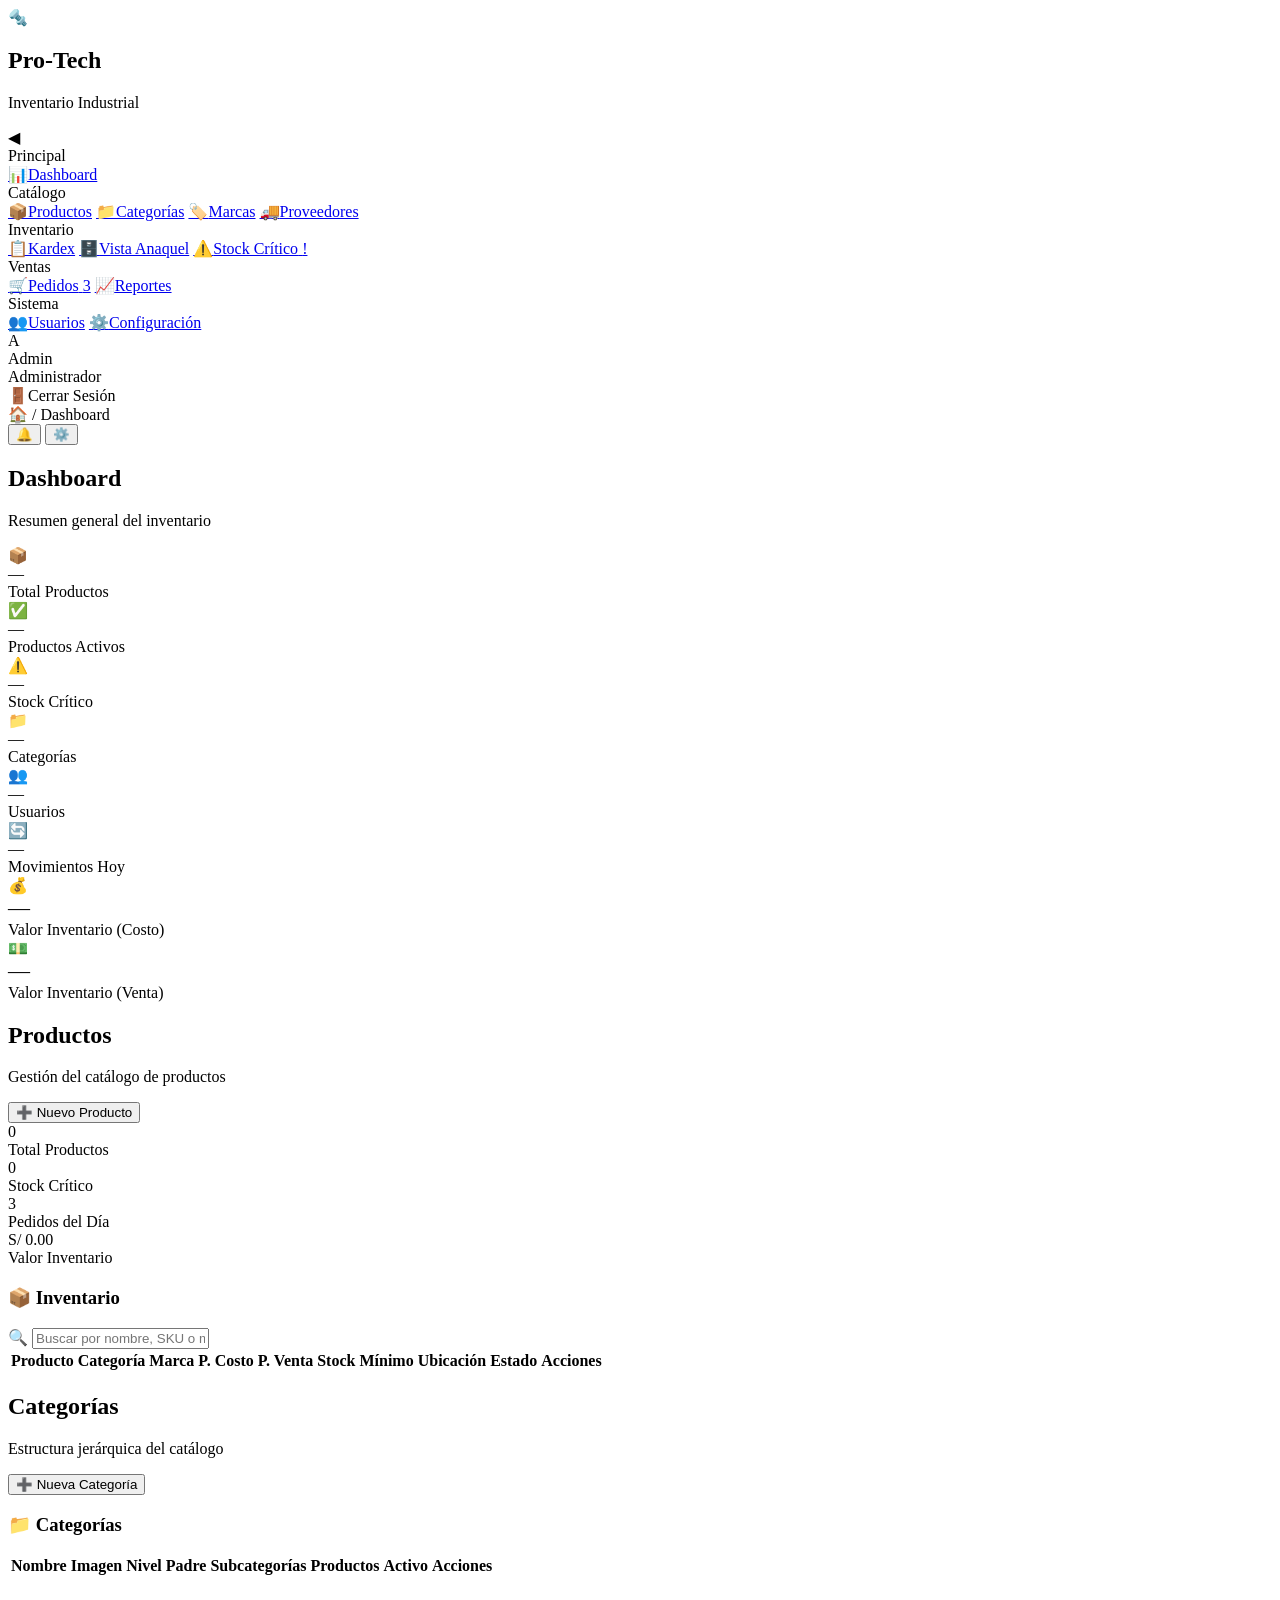
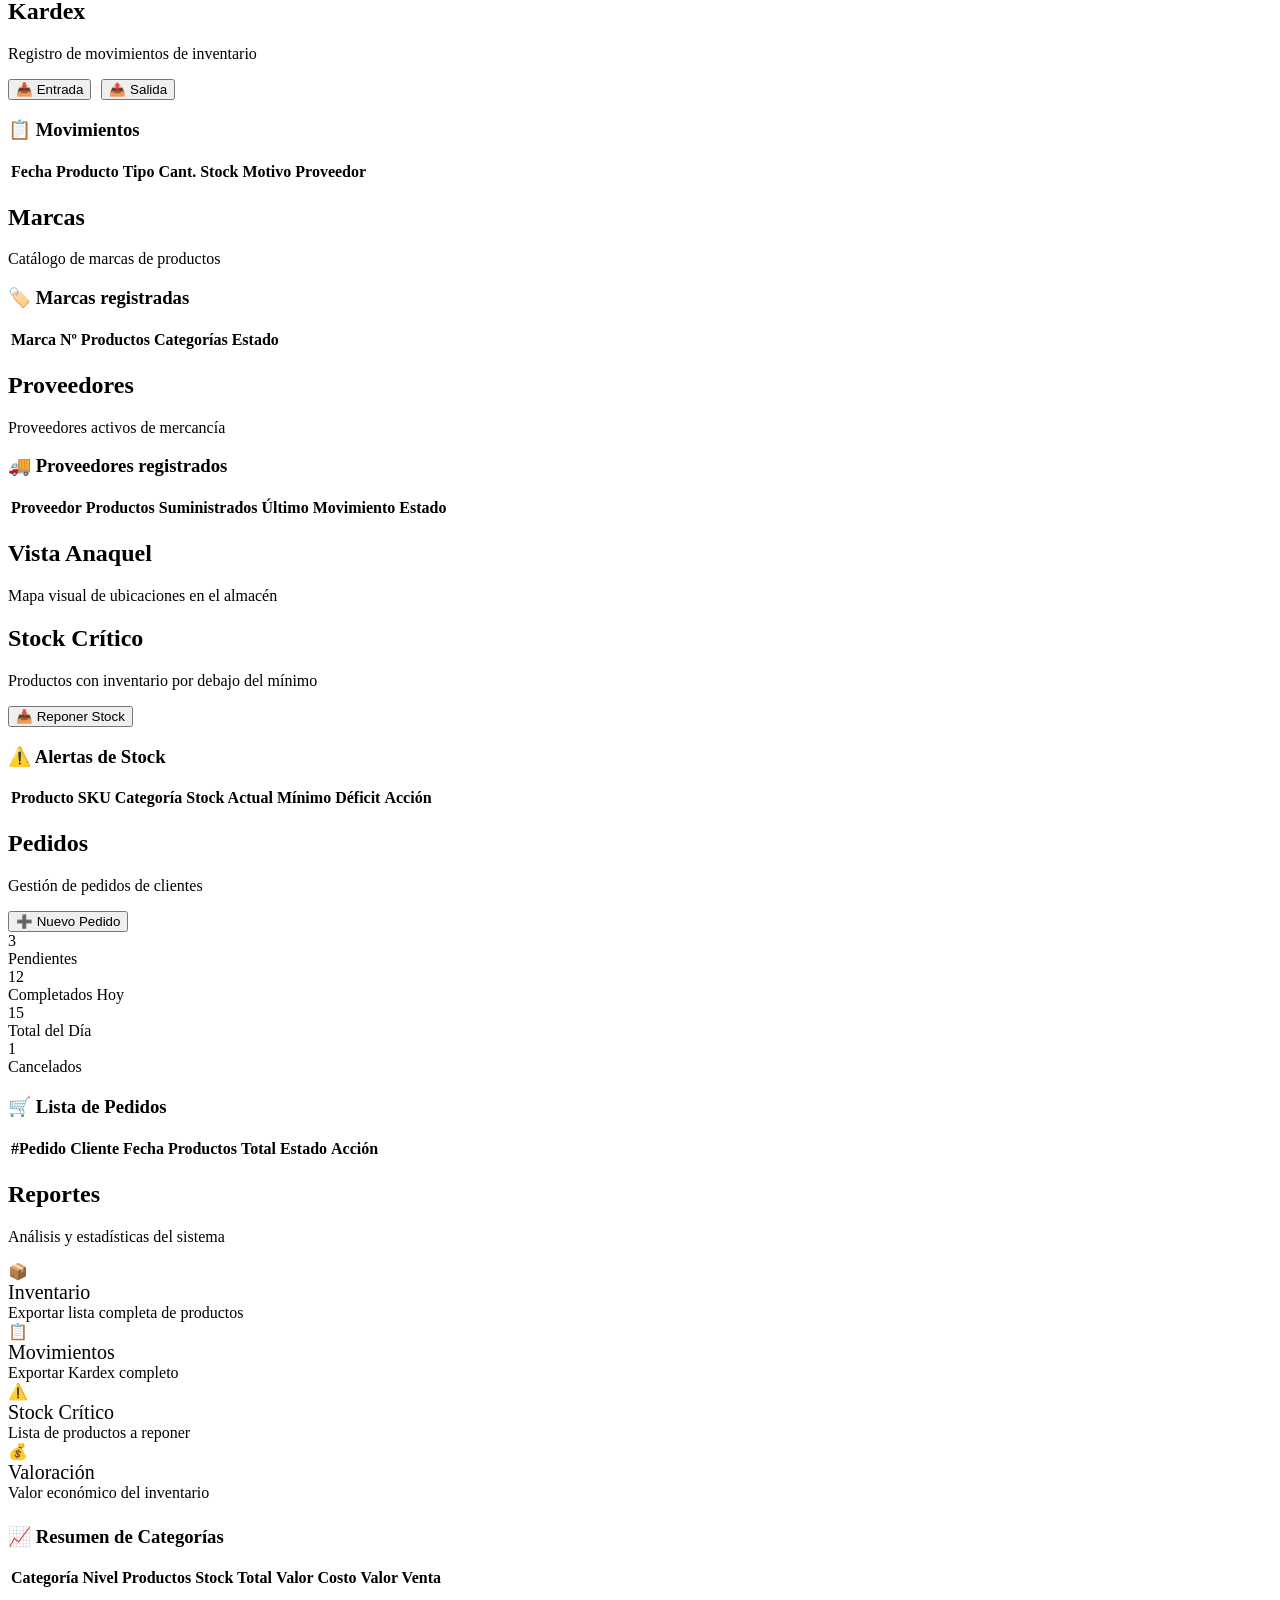
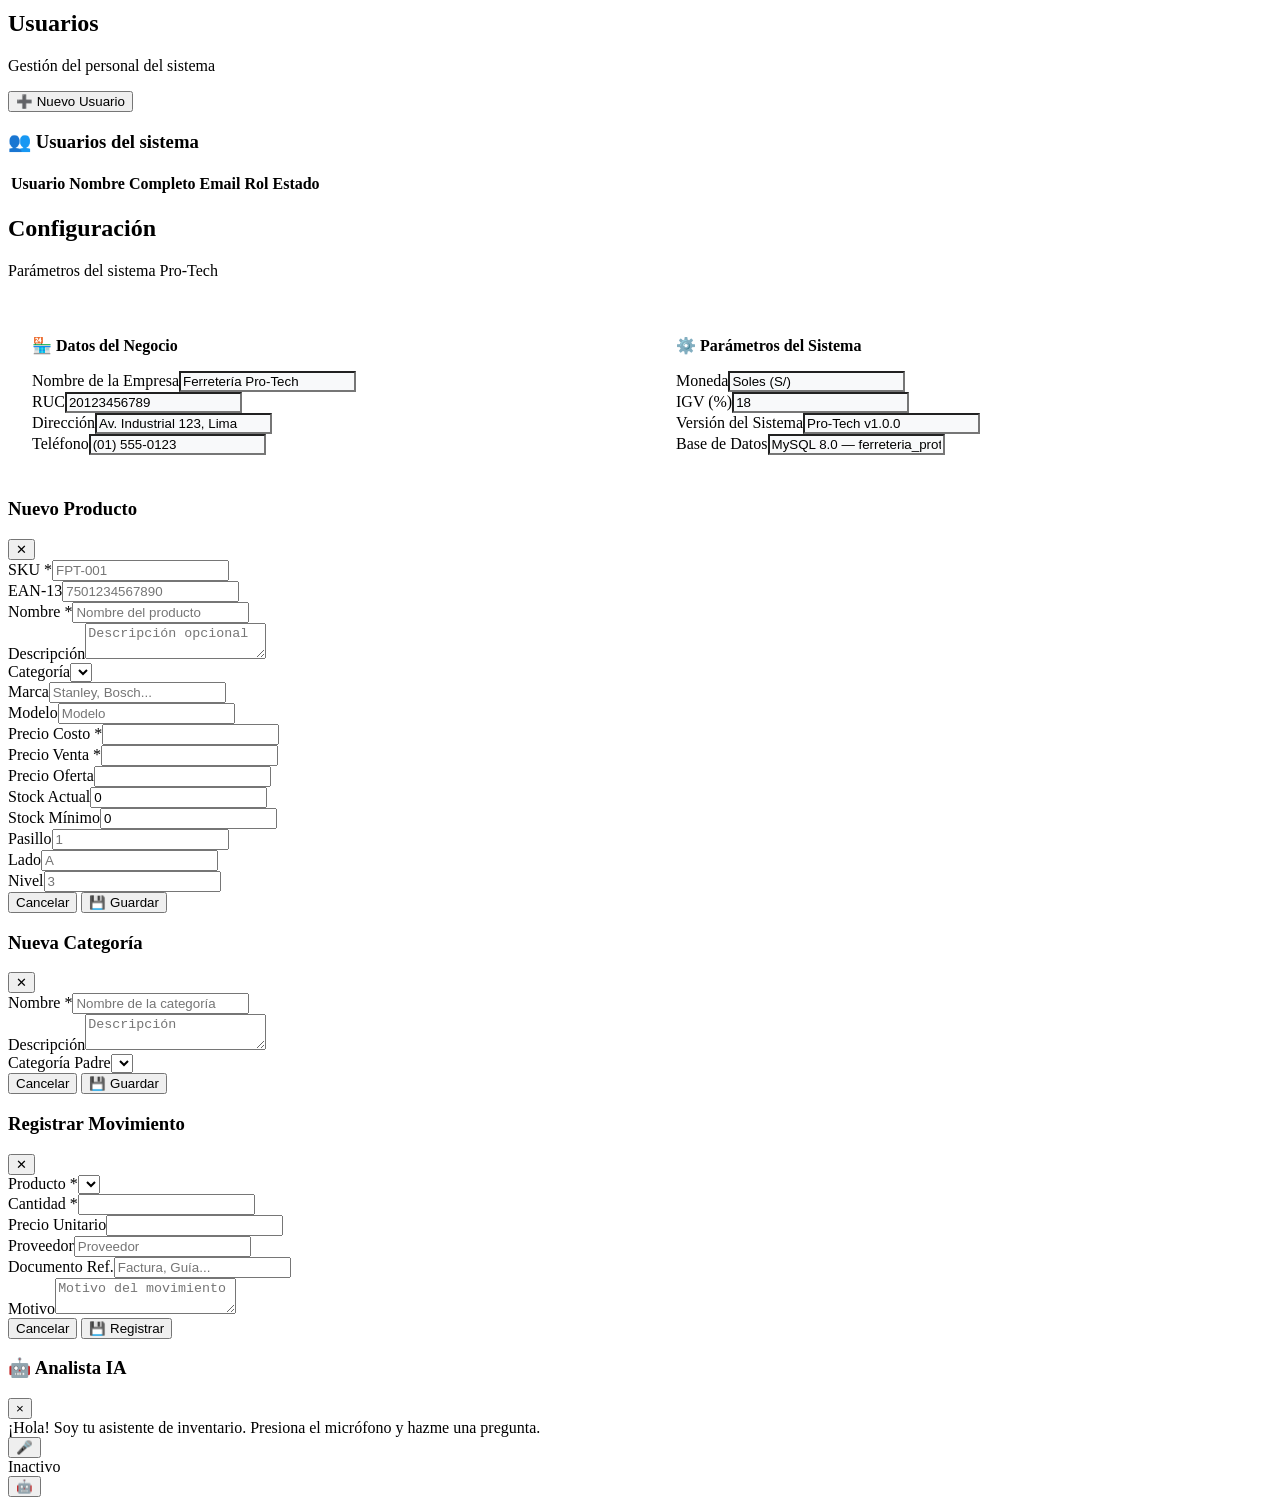
==== src/main/resources/templates/index.html @ a305aad6 "feat: complete modern admin dashboard with AI capabilities" ====
<!DOCTYPE html>
<html xmlns:th="http://www.thymeleaf.org" xmlns:sec="http://www.thymeleaf.org/extras/spring-security" lang="es">
<head>
    <meta charset="UTF-8">
    <meta name="viewport" content="width=device-width, initial-scale=1.0">
    <title>Pro-Tech | Panel de Administración</title>
    <meta name="description" content="Sistema de inventario industrial Ferretería Pro-Tech">
    <link rel="stylesheet" th:href="@{/css/protech.css}">
</head>
<body>

<!-- ══ TOAST CONTAINER ══ -->
<div id="toastContainer" class="toast-container"></div>

<!-- ══ SIDEBAR ══ -->
<aside id="sidebar" class="sidebar">
    <div class="sidebar-header">
        <div class="sidebar-logo">🔩</div>
        <div class="sidebar-brand"><h2>Pro-<span>Tech</span></h2><p>Inventario Industrial</p></div>
    </div>
    <div id="sidebarToggle" class="sidebar-toggle">◀</div>
    <nav class="sidebar-nav">
        <div class="nav-section">
            <div class="nav-section-title">Principal</div>
            <a class="nav-item active" data-page="dashboard" href="#"><span class="icon">📊</span><span class="label">Dashboard</span></a>
        </div>
        <div class="nav-section">
            <div class="nav-section-title">Catálogo</div>
            <a class="nav-item" data-page="productos" href="#"><span class="icon">📦</span><span class="label">Productos</span></a>
            <a class="nav-item" data-page="categorias" href="#"><span class="icon">📁</span><span class="label">Categorías</span></a>
            <a class="nav-item" data-page="marcas" href="#"><span class="icon">🏷️</span><span class="label">Marcas</span></a>
            <a class="nav-item" data-page="proveedores" href="#"><span class="icon">🚚</span><span class="label">Proveedores</span></a>
        </div>
        <div class="nav-section">
            <div class="nav-section-title">Inventario</div>
            <a class="nav-item" data-page="kardex" href="#"><span class="icon">📋</span><span class="label">Kardex</span></a>
            <a class="nav-item" data-page="anaquel" href="#"><span class="icon">🗄️</span><span class="label">Vista Anaquel</span></a>
            <a class="nav-item" data-page="stock-critico" href="#"><span class="icon">⚠️</span><span class="label">Stock Crítico</span> <span class="badge badge-danger sidebar-badge">!</span></a>
        </div>
        <div class="nav-section">
            <div class="nav-section-title">Ventas</div>
            <a class="nav-item" data-page="pedidos" href="#"><span class="icon">🛒</span><span class="label">Pedidos</span> <span class="badge badge-warning sidebar-badge">3</span></a>
            <a class="nav-item" data-page="reportes" href="#"><span class="icon">📈</span><span class="label">Reportes</span></a>
        </div>
        <div class="nav-section">
            <div class="nav-section-title">Sistema</div>
            <a class="nav-item" data-page="usuarios" href="#"><span class="icon">👥</span><span class="label">Usuarios</span></a>
            <a class="nav-item" data-page="configuracion" href="#"><span class="icon">⚙️</span><span class="label">Configuración</span></a>
        </div>
    </nav>
    <div class="sidebar-footer">
        <div class="sidebar-user">
            <div class="user-avatar" sec:authentication="name">A</div>
            <div class="user-info">
                <div class="name" sec:authentication="name">Admin</div>
                <div class="role">Administrador</div>
            </div>
        </div>
        <a th:href="@{/logout}" class="nav-item" style="margin-top:8px;color:var(--danger)"><span class="icon">🚪</span><span class="label">Cerrar Sesión</span></a>
    </div>
</aside>

<!-- ══ MAIN CONTENT ══ -->
<main class="main-content">
    <header class="top-bar">
        <div class="breadcrumbs">
            <span class="icon">🏠</span> / <span id="current-breadcrumb">Dashboard</span>
        </div>
        <div class="top-actions">
            <button class="btn-icon" title="Notificaciones">🔔</button>
            <button class="btn-icon" title="Configuración">⚙️</button>
        </div>
    </header>

    <!-- ── DASHBOARD PAGE ── -->
    <section id="page-dashboard" class="page-section active">
        <div class="page-header">
            <div><h1>Dashboard</h1><p>Resumen general del inventario</p></div>
        </div>
        <div class="metrics-grid">
            <div class="metric-card accent">
                <div class="metric-header"><div class="metric-icon">📦</div></div>
                <div class="metric-value" id="metric-total">—</div>
                <div class="metric-label">Total Productos</div>
            </div>
            <div class="metric-card success">
                <div class="metric-header"><div class="metric-icon">✅</div></div>
                <div class="metric-value" id="metric-activos">—</div>
                <div class="metric-label">Productos Activos</div>
            </div>
            <div class="metric-card danger">
                <div class="metric-header"><div class="metric-icon">⚠️</div></div>
                <div class="metric-value" id="metric-critico">—</div>
                <div class="metric-label">Stock Crítico</div>
            </div>
            <div class="metric-card warning">
                <div class="metric-header"><div class="metric-icon">📁</div></div>
                <div class="metric-value" id="metric-categorias">—</div>
                <div class="metric-label">Categorías</div>
            </div>
        </div>
        <div class="metrics-grid">
            <div class="metric-card accent">
                <div class="metric-header"><div class="metric-icon">👥</div></div>
                <div class="metric-value" id="metric-usuarios">—</div>
                <div class="metric-label">Usuarios</div>
            </div>
            <div class="metric-card success">
                <div class="metric-header"><div class="metric-icon">🔄</div></div>
                <div class="metric-value" id="metric-movimientos">—</div>
                <div class="metric-label">Movimientos Hoy</div>
            </div>
            <div class="metric-card warning">
                <div class="metric-header"><div class="metric-icon">💰</div></div>
                <div class="metric-value" id="metric-valor-costo" style="font-size:22px">—</div>
                <div class="metric-label">Valor Inventario (Costo)</div>
            </div>
            <div class="metric-card accent">
                <div class="metric-header"><div class="metric-icon">💵</div></div>
                <div class="metric-value" id="metric-valor-venta" style="font-size:22px">—</div>
                <div class="metric-label">Valor Inventario (Venta)</div>
            </div>
        </div>
    </section>

    <!-- ── PRODUCTOS PAGE ── -->
    <section id="page-productos" class="page-section">
        <div class="page-header">
            <div><h1>Productos</h1><p>Gestión del catálogo de productos</p></div>
            <button class="btn btn-primary" onclick="openProductModal()">➕ Nuevo Producto</button>
        </div>
        <div class="metrics-grid small-metrics" style="margin-bottom: 20px;">
            <div class="metric-card">
                <div class="metric-value" id="prod-total">0</div>
                <div class="metric-label">Total Productos</div>
            </div>
            <div class="metric-card danger">
                <div class="metric-value" id="prod-critico">0</div>
                <div class="metric-label">Stock Crítico</div>
            </div>
            <div class="metric-card warning">
                <div class="metric-value" id="prod-pedidos">3</div>
                <div class="metric-label">Pedidos del Día</div>
            </div>
            <div class="metric-card accent">
                <div class="metric-value" id="prod-valor">S/ 0.00</div>
                <div class="metric-label">Valor Inventario</div>
            </div>
        </div>
        <div class="table-container">
            <div class="table-toolbar">
                <h3>📦 Inventario</h3>
                <div class="search-box">
                    <span>🔍</span>
                    <input type="text" id="searchProducts" placeholder="Buscar por nombre, SKU o marca..." oninput="filterProducts()">
                </div>
            </div>
            <table class="data-table">
                <thead>
                    <tr>
                        <th>Producto</th><th>Categoría</th><th>Marca</th><th>P. Costo</th><th>P. Venta</th>
                        <th>Stock</th><th>Mínimo</th><th>Ubicación</th><th>Estado</th><th>Acciones</th>
                    </tr>
                </thead>
                <tbody id="products-tbody"></tbody>
            </table>
        </div>
    </section>

    <!-- ── CATEGORÍAS PAGE ── -->
    <section id="page-categorias" class="page-section">
        <div class="page-header">
            <div><h1>Categorías</h1><p>Estructura jerárquica del catálogo</p></div>
            <button class="btn btn-primary" onclick="openCategoryModal()">➕ Nueva Categoría</button>
        </div>
        <div class="table-container">
            <div class="table-toolbar"><h3>📁 Categorías</h3></div>
            <table class="data-table">
                <thead><tr><th>Nombre</th><th>Imagen</th><th>Nivel</th><th>Padre</th><th>Subcategorías</th><th>Productos</th><th>Activo</th><th>Acciones</th></tr></thead>
                <tbody id="categories-tbody"></tbody>
            </table>
        </div>
    </section>

    <!-- ── KARDEX PAGE ── -->
    <section id="page-kardex" class="page-section">
        <div class="page-header">
            <div><h1>Kardex</h1><p>Registro de movimientos de inventario</p></div>
            <div style="display:flex;gap:10px">
                <button class="btn btn-primary" onclick="openKardexModal('entrada')">📥 Entrada</button>
                <button class="btn btn-danger" onclick="openKardexModal('salida')">📤 Salida</button>
            </div>
        </div>
        <div class="table-container">
            <div class="table-toolbar"><h3>📋 Movimientos</h3></div>
            <table class="data-table">
                <thead><tr><th>Fecha</th><th>Producto</th><th>Tipo</th><th>Cant.</th><th>Stock</th><th>Motivo</th><th>Proveedor</th></tr></thead>
                <tbody id="kardex-tbody"></tbody>
            </table>
        </div>
    </section>

    <!-- ── MARCAS PAGE ── -->
    <section id="page-marcas" class="page-section">
        <div class="page-header">
            <div><h1>Marcas</h1><p>Catálogo de marcas de productos</p></div>
        </div>
        <div class="table-container">
            <div class="table-toolbar"><h3>🏷️ Marcas registradas</h3></div>
            <table class="data-table">
                <thead><tr><th>Marca</th><th>Nº Productos</th><th>Categorías</th><th>Estado</th></tr></thead>
                <tbody id="marcas-tbody"></tbody>
            </table>
        </div>
    </section>

    <!-- ── PROVEEDORES PAGE ── -->
    <section id="page-proveedores" class="page-section">
        <div class="page-header">
            <div><h1>Proveedores</h1><p>Proveedores activos de mercancía</p></div>
        </div>
        <div class="table-container">
            <div class="table-toolbar"><h3>🚚 Proveedores registrados</h3></div>
            <table class="data-table">
                <thead><tr><th>Proveedor</th><th>Productos Suministrados</th><th>Último Movimiento</th><th>Estado</th></tr></thead>
                <tbody id="proveedores-tbody"></tbody>
            </table>
        </div>
    </section>

    <!-- ── ANAQUEL PAGE ── -->
    <section id="page-anaquel" class="page-section">
        <div class="page-header">
            <div><h1>Vista Anaquel</h1><p>Mapa visual de ubicaciones en el almacén</p></div>
        </div>
        <div id="anaquel-grid" class="anaquel-grid"></div>
    </section>

    <!-- ── STOCK CRÍTICO PAGE ── -->
    <section id="page-stock-critico" class="page-section">
        <div class="page-header">
            <div><h1>Stock Crítico</h1><p>Productos con inventario por debajo del mínimo</p></div>
            <button class="btn btn-primary" onclick="openKardexModal('entrada')">📥 Reponer Stock</button>
        </div>
        <div class="table-container">
            <div class="table-toolbar"><h3>⚠️ Alertas de Stock</h3></div>
            <table class="data-table">
                <thead><tr><th>Producto</th><th>SKU</th><th>Categoría</th><th>Stock Actual</th><th>Mínimo</th><th>Déficit</th><th>Acción</th></tr></thead>
                <tbody id="stock-critico-tbody"></tbody>
            </table>
        </div>
    </section>

    <!-- ── PEDIDOS PAGE ── -->
    <section id="page-pedidos" class="page-section">
        <div class="page-header">
            <div><h1>Pedidos</h1><p>Gestión de pedidos de clientes</p></div>
            <button class="btn btn-primary" onclick="showToast('Módulo de pedidos en desarrollo','info')">➕ Nuevo Pedido</button>
        </div>
        <div class="metrics-grid small-metrics" style="margin-bottom:20px;">
            <div class="metric-card warning"><div class="metric-value" id="ped-pendientes">3</div><div class="metric-label">Pendientes</div></div>
            <div class="metric-card success"><div class="metric-value" id="ped-completados">12</div><div class="metric-label">Completados Hoy</div></div>
            <div class="metric-card accent"><div class="metric-value" id="ped-total-dia">15</div><div class="metric-label">Total del Día</div></div>
            <div class="metric-card danger"><div class="metric-value" id="ped-cancelados">1</div><div class="metric-label">Cancelados</div></div>
        </div>
        <div class="table-container">
            <div class="table-toolbar"><h3>🛒 Lista de Pedidos</h3></div>
            <table class="data-table">
                <thead><tr><th>#Pedido</th><th>Cliente</th><th>Fecha</th><th>Productos</th><th>Total</th><th>Estado</th><th>Acción</th></tr></thead>
                <tbody id="pedidos-tbody"></tbody>
            </table>
        </div>
    </section>

    <!-- ── REPORTES PAGE ── -->
    <section id="page-reportes" class="page-section">
        <div class="page-header">
            <div><h1>Reportes</h1><p>Análisis y estadísticas del sistema</p></div>
        </div>
        <div class="metrics-grid" style="margin-bottom:24px;">
            <div class="metric-card accent" style="cursor:pointer" onclick="exportarReporte('inventario')">
                <div class="metric-header"><div class="metric-icon">📦</div></div>
                <div class="metric-value" style="font-size:20px">Inventario</div>
                <div class="metric-label">Exportar lista completa de productos</div>
            </div>
            <div class="metric-card success" style="cursor:pointer" onclick="exportarReporte('movimientos')">
                <div class="metric-header"><div class="metric-icon">📋</div></div>
                <div class="metric-value" style="font-size:20px">Movimientos</div>
                <div class="metric-label">Exportar Kardex completo</div>
            </div>
            <div class="metric-card danger" style="cursor:pointer" onclick="exportarReporte('stock-critico')">
                <div class="metric-header"><div class="metric-icon">⚠️</div></div>
                <div class="metric-value" style="font-size:20px">Stock Crítico</div>
                <div class="metric-label">Lista de productos a reponer</div>
            </div>
            <div class="metric-card warning" style="cursor:pointer" onclick="exportarReporte('valoracion')">
                <div class="metric-header"><div class="metric-icon">💰</div></div>
                <div class="metric-value" style="font-size:20px">Valoración</div>
                <div class="metric-label">Valor económico del inventario</div>
            </div>
        </div>
        <div class="table-container">
            <div class="table-toolbar"><h3>📈 Resumen de Categorías</h3></div>
            <table class="data-table">
                <thead><tr><th>Categoría</th><th>Nivel</th><th>Productos</th><th>Stock Total</th><th>Valor Costo</th><th>Valor Venta</th></tr></thead>
                <tbody id="reportes-tbody"></tbody>
            </table>
        </div>
    </section>

    <!-- ── USUARIOS PAGE ── -->
    <section id="page-usuarios" class="page-section">
        <div class="page-header">
            <div><h1>Usuarios</h1><p>Gestión del personal del sistema</p></div>
            <button class="btn btn-primary" onclick="showToast('Módulo de creación de usuarios en desarrollo','info')">➕ Nuevo Usuario</button>
        </div>
        <div class="table-container">
            <div class="table-toolbar"><h3>👥 Usuarios del sistema</h3></div>
            <table class="data-table">
                <thead><tr><th>Usuario</th><th>Nombre Completo</th><th>Email</th><th>Rol</th><th>Estado</th></tr></thead>
                <tbody id="usuarios-tbody"></tbody>
            </table>
        </div>
    </section>

    <!-- ── CONFIGURACIÓN PAGE ── -->
    <section id="page-configuracion" class="page-section">
        <div class="page-header">
            <div><h1>Configuración</h1><p>Parámetros del sistema Pro-Tech</p></div>
        </div>
        <div style="display:grid;grid-template-columns:1fr 1fr;gap:24px;">
            <div class="table-container" style="padding:24px;">
                <h3 style="margin-bottom:16px;font-size:16px;">🏪 Datos del Negocio</h3>
                <div class="form-grid">
                    <div class="form-group full"><label>Nombre de la Empresa</label><input value="Ferretería Pro-Tech" readonly style="background:#f8f9fa;"></div>
                    <div class="form-group full"><label>RUC</label><input value="20123456789" readonly style="background:#f8f9fa;"></div>
                    <div class="form-group full"><label>Dirección</label><input value="Av. Industrial 123, Lima" readonly style="background:#f8f9fa;"></div>
                    <div class="form-group full"><label>Teléfono</label><input value="(01) 555-0123" readonly style="background:#f8f9fa;"></div>
                </div>
            </div>
            <div class="table-container" style="padding:24px;">
                <h3 style="margin-bottom:16px;font-size:16px;">⚙️ Parámetros del Sistema</h3>
                <div class="form-grid">
                    <div class="form-group full"><label>Moneda</label><input value="Soles (S/)" readonly style="background:#f8f9fa;"></div>
                    <div class="form-group full"><label>IGV (%)</label><input value="18" readonly style="background:#f8f9fa;"></div>
                    <div class="form-group full"><label>Versión del Sistema</label><input value="Pro-Tech v1.0.0" readonly style="background:#f8f9fa;"></div>
                    <div class="form-group full"><label>Base de Datos</label><input value="MySQL 8.0 — ferreteria_protech" readonly style="background:#f8f9fa;"></div>
                </div>
            </div>
        </div>
    </section>

</main>

<!-- ══ MODAL: PRODUCTO ══ -->
<div id="productModal" class="modal-overlay">
    <div class="modal">
        <div class="modal-header">
            <h3 id="productModalTitle">Nuevo Producto</h3>
            <button class="modal-close" onclick="closeModal('productModal')">✕</button>
        </div>
        <div class="modal-body">
            <form id="productForm" onsubmit="event.preventDefault();saveProduct()">
                <div class="form-grid">
                    <div class="form-group"><label>SKU *</label><input id="prodSku" required placeholder="FPT-001"></div>
                    <div class="form-group"><label>EAN-13</label><input id="prodEan" maxlength="13" placeholder="7501234567890"></div>
                    <div class="form-group full"><label>Nombre *</label><input id="prodNombre" required placeholder="Nombre del producto"></div>
                    <div class="form-group full"><label>Descripción</label><textarea id="prodDescripcion" placeholder="Descripción opcional"></textarea></div>
                    <div class="form-group"><label>Categoría</label><select id="prodCategoria"></select></div>
                    <div class="form-group"><label>Marca</label><input id="prodMarca" placeholder="Stanley, Bosch..."></div>
                    <div class="form-group"><label>Modelo</label><input id="prodModelo" placeholder="Modelo"></div>
                    <div class="form-group"><label>Precio Costo *</label><input id="prodPrecioCosto" type="number" step="0.01" min="0.01" required></div>
                    <div class="form-group"><label>Precio Venta *</label><input id="prodPrecioVenta" type="number" step="0.01" min="0.01" required></div>
                    <div class="form-group"><label>Precio Oferta</label><input id="prodPrecioOferta" type="number" step="0.01" min="0"></div>
                    <div class="form-group"><label>Stock Actual</label><input id="prodStockActual" type="number" min="0" value="0"></div>
                    <div class="form-group"><label>Stock Mínimo</label><input id="prodStockMinimo" type="number" min="0" value="0"></div>
                    <div class="form-group"><label>Pasillo</label><input id="prodPasillo" placeholder="1"></div>
                    <div class="form-group"><label>Lado</label><input id="prodLado" placeholder="A"></div>
                    <div class="form-group"><label>Nivel</label><input id="prodNivel" placeholder="3"></div>
                </div>
            </form>
        </div>
        <div class="modal-footer">
            <button class="btn btn-secondary" onclick="closeModal('productModal')">Cancelar</button>
            <button class="btn btn-primary" onclick="saveProduct()">💾 Guardar</button>
        </div>
    </div>
</div>

<!-- ══ MODAL: CATEGORÍA ══ -->
<div id="categoryModal" class="modal-overlay">
    <div class="modal">
        <div class="modal-header">
            <h3 id="catModalTitle">Nueva Categoría</h3>
            <button class="modal-close" onclick="closeModal('categoryModal')">✕</button>
        </div>
        <div class="modal-body">
            <form id="categoryForm" onsubmit="event.preventDefault();saveCategory()">
                <div class="form-grid">
                    <div class="form-group full"><label>Nombre *</label><input id="catNombre" required placeholder="Nombre de la categoría"></div>
                    <div class="form-group full"><label>Descripción</label><textarea id="catDescripcion" placeholder="Descripción"></textarea></div>
                    <div class="form-group full"><label>Categoría Padre</label><select id="catPadre"></select></div>
                </div>
            </form>
        </div>
        <div class="modal-footer">
            <button class="btn btn-secondary" onclick="closeModal('categoryModal')">Cancelar</button>
            <button class="btn btn-primary" onclick="saveCategory()">💾 Guardar</button>
        </div>
    </div>
</div>

<!-- ══ MODAL: KARDEX ══ -->
<div id="kardexModal" class="modal-overlay">
    <div class="modal">
        <div class="modal-header">
            <h3 id="kardexModalTitle">Registrar Movimiento</h3>
            <button class="modal-close" onclick="closeModal('kardexModal')">✕</button>
        </div>
        <div class="modal-body">
            <form id="kardexForm" onsubmit="event.preventDefault();saveKardex()">
                <input type="hidden" id="kardexTipo" value="entrada">
                <div class="form-grid">
                    <div class="form-group full"><label>Producto *</label><select id="kardexProducto" required></select></div>
                    <div class="form-group"><label>Cantidad *</label><input id="kardexCantidad" type="number" min="1" required></div>
                    <div class="form-group" id="kardexPrecioGroup"><label>Precio Unitario</label><input id="kardexPrecio" type="number" step="0.01" min="0"></div>
                    <div class="form-group" id="kardexProveedorGroup"><label>Proveedor</label><input id="kardexProveedor" placeholder="Proveedor"></div>
                    <div class="form-group"><label>Documento Ref.</label><input id="kardexDocumento" placeholder="Factura, Guía..."></div>
                    <div class="form-group full"><label>Motivo</label><textarea id="kardexMotivo" placeholder="Motivo del movimiento"></textarea></div>
                </div>
            </form>
        </div>
        <div class="modal-footer">
            <button class="btn btn-secondary" onclick="closeModal('kardexModal')">Cancelar</button>
            <button class="btn btn-primary" onclick="saveKardex()">💾 Registrar</button>
        </div>
    </div>
</div>

<!-- ── FLOATING VOICE ASSISTANT ────────────────── -->
<div class="voice-bot-container" id="voiceBotContainer">
    <div class="voice-bot-window" id="voiceBotWindow">
        <div class="voice-bot-header">
            <h3>🤖 Analista IA</h3>
            <button class="voice-bot-close" onclick="toggleVoiceBot()">×</button>
        </div>
        <div class="voice-bot-body" id="voiceBotBody">
            <div class="bot-msg">¡Hola! Soy tu asistente de inventario. Presiona el micrófono y hazme una pregunta.</div>
        </div>
        <div class="voice-bot-footer">
            <button class="mic-btn-small" id="btnMicGlobal" onclick="toggleMic()">🎤</button>
            <div class="mic-status" id="micStatusText">Inactivo</div>
        </div>
    </div>
    <button class="voice-bot-fab" onclick="toggleVoiceBot()">🤖</button>
</div>

<script th:src="@{/js/protech.js}"></script>
<script th:src="@{/js/protech-extra.js}"></script>
</body>
</html>
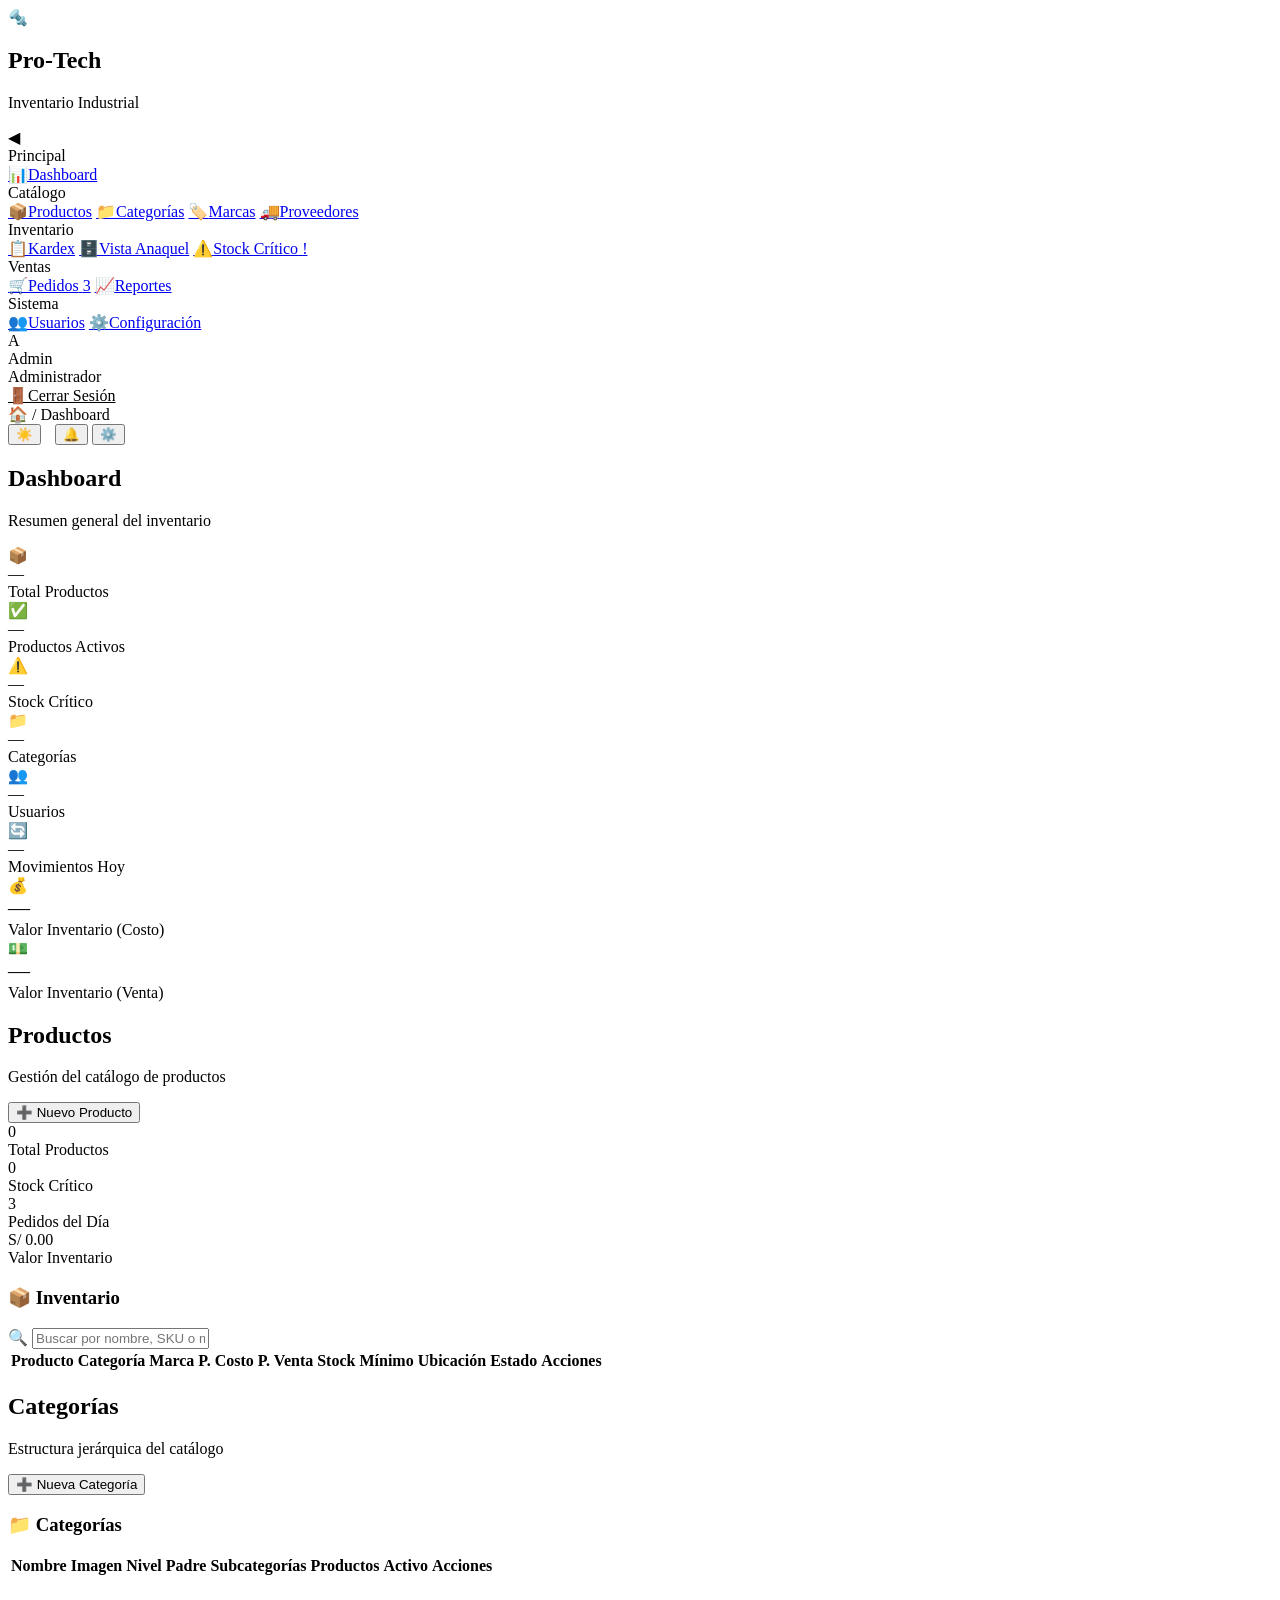
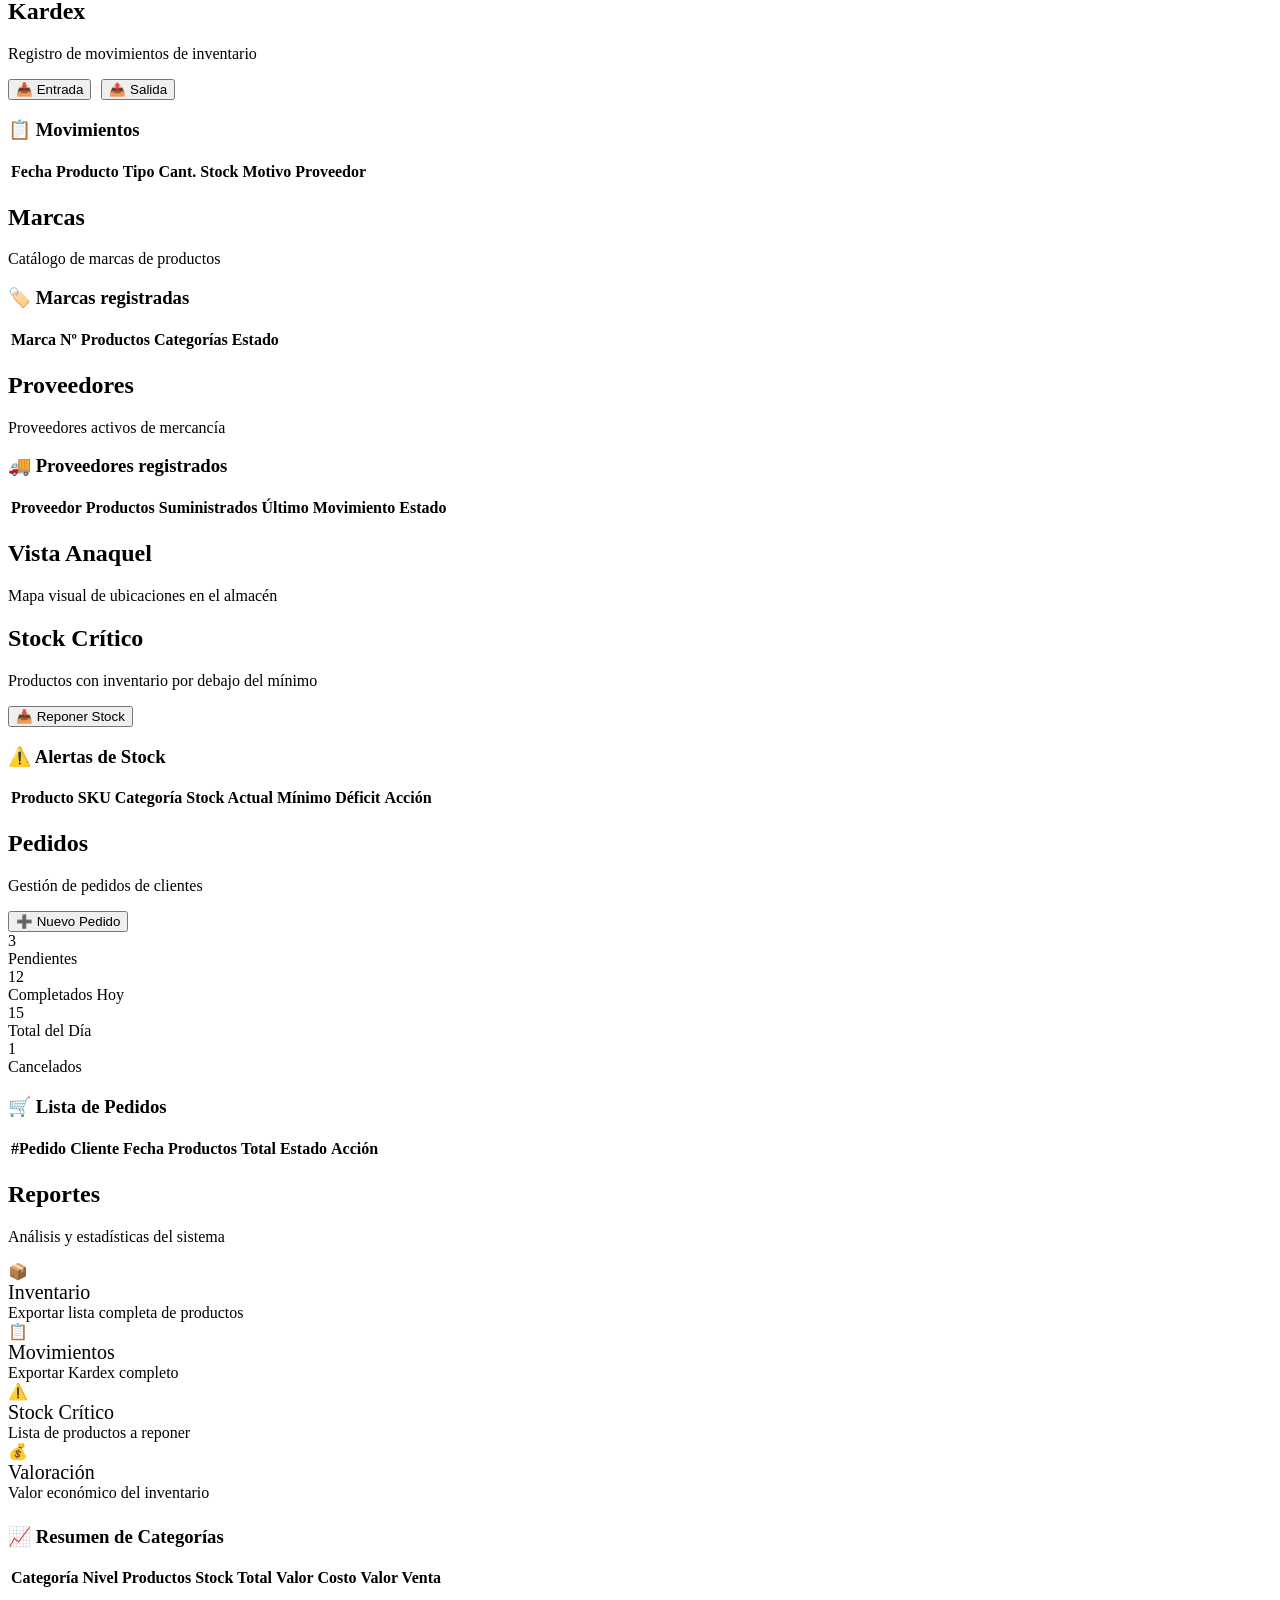
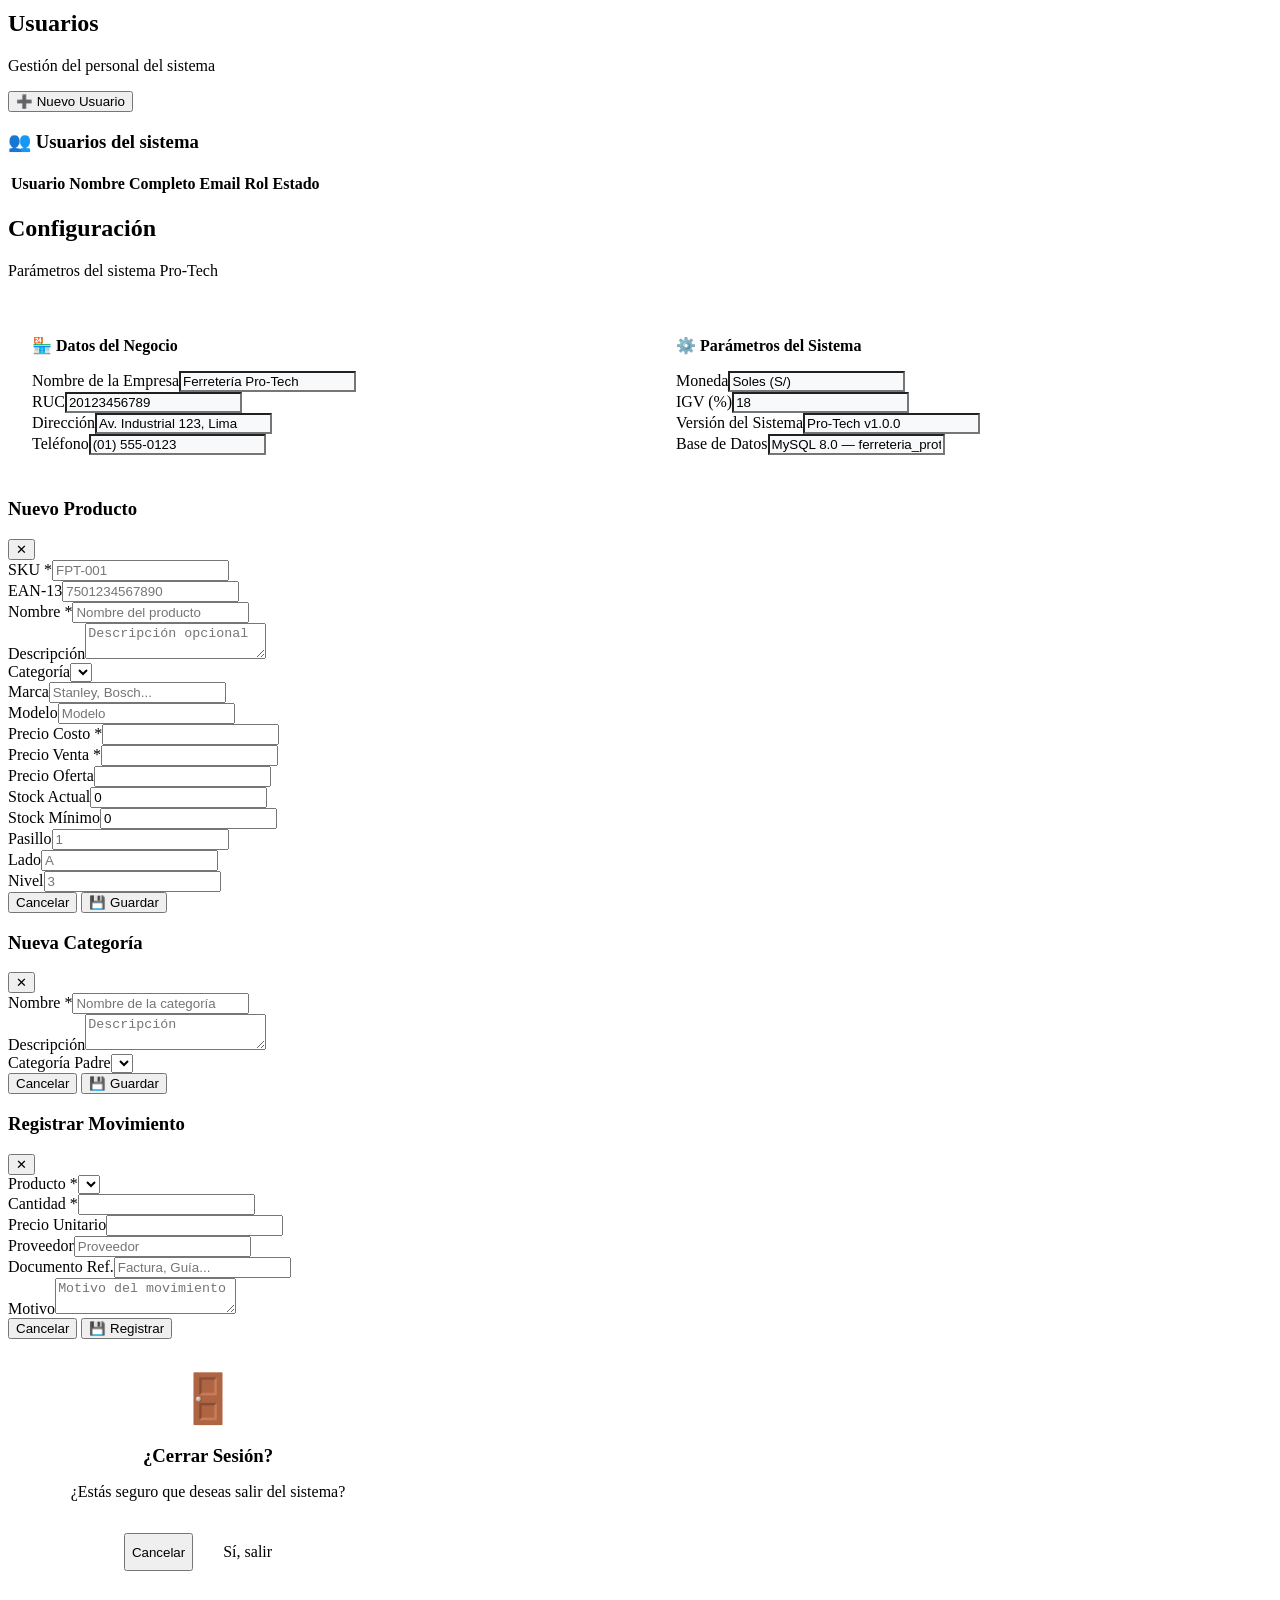
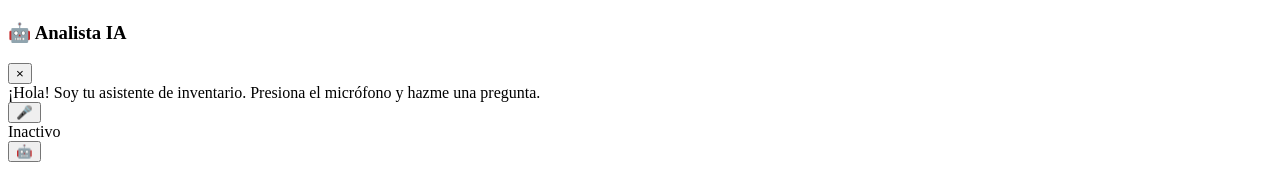
==== commit 50d01f4e: "Mejora de UI/UX: Diseno responsivo, modo oscuro global y validacion de cierre de sesion" ====
--- a/src/main/resources/templates/index.html
+++ b/src/main/resources/templates/index.html
@@ -5,6 +5,7 @@
     <meta name="viewport" content="width=device-width, initial-scale=1.0">
     <title>Pro-Tech | Panel de Administración</title>
     <meta name="description" content="Sistema de inventario industrial Ferretería Pro-Tech">
+    <link rel="stylesheet" th:href="@{/css/theme.css}">
     <link rel="stylesheet" th:href="@{/css/protech.css}">
 </head>
 <body>
@@ -56,7 +57,7 @@
                 <div class="role">Administrador</div>
             </div>
         </div>
-        <a th:href="@{/logout}" class="nav-item" style="margin-top:8px;color:var(--danger)"><span class="icon">🚪</span><span class="label">Cerrar Sesión</span></a>
+        <a href="#" onclick="openModal('logoutModal')" class="nav-item" style="margin-top:8px;color:var(--danger)"><span class="icon">🚪</span><span class="label">Cerrar Sesión</span></a>
     </div>
 </aside>
 
@@ -67,6 +68,9 @@
             <span class="icon">🏠</span> / <span id="current-breadcrumb">Dashboard</span>
         </div>
         <div class="top-actions">
+            <button class="theme-toggle-btn" id="themeToggleBtn" title="Cambiar Tema" style="margin-right: 10px;">
+                <span id="themeIcon">☀️</span>
+            </button>
             <button class="btn-icon" title="Notificaciones">🔔</button>
             <button class="btn-icon" title="Configuración">⚙️</button>
         </div>
@@ -437,6 +441,21 @@
     </div>
 </div>
 
+<!-- ══ MODAL: LOGOUT CONFIRMATION ══ -->
+<div id="logoutModal" class="modal-overlay">
+    <div class="modal" style="max-width: 400px; text-align: center;">
+        <div class="modal-body" style="padding: 2rem;">
+            <div style="font-size: 3rem; margin-bottom: 1rem;">🚪</div>
+            <h3 style="margin-bottom: 1rem;">¿Cerrar Sesión?</h3>
+            <p style="color: var(--text-muted); margin-bottom: 2rem;">¿Estás seguro que deseas salir del sistema?</p>
+            <div style="display: flex; gap: 10px; justify-content: center;">
+                <button class="btn btn-secondary" onclick="closeModal('logoutModal')">Cancelar</button>
+                <a th:href="@{/logout}" class="btn btn-danger" style="text-decoration:none; padding: 10px 20px;">Sí, salir</a>
+            </div>
+        </div>
+    </div>
+</div>
+
 <!-- ── FLOATING VOICE ASSISTANT ────────────────── -->
 <div class="voice-bot-container" id="voiceBotContainer">
     <div class="voice-bot-window" id="voiceBotWindow">
@@ -455,6 +474,7 @@
     <button class="voice-bot-fab" onclick="toggleVoiceBot()">🤖</button>
 </div>
 
+<script th:src="@{/js/theme.js}"></script>
 <script th:src="@{/js/protech.js}"></script>
 <script th:src="@{/js/protech-extra.js}"></script>
 </body>
